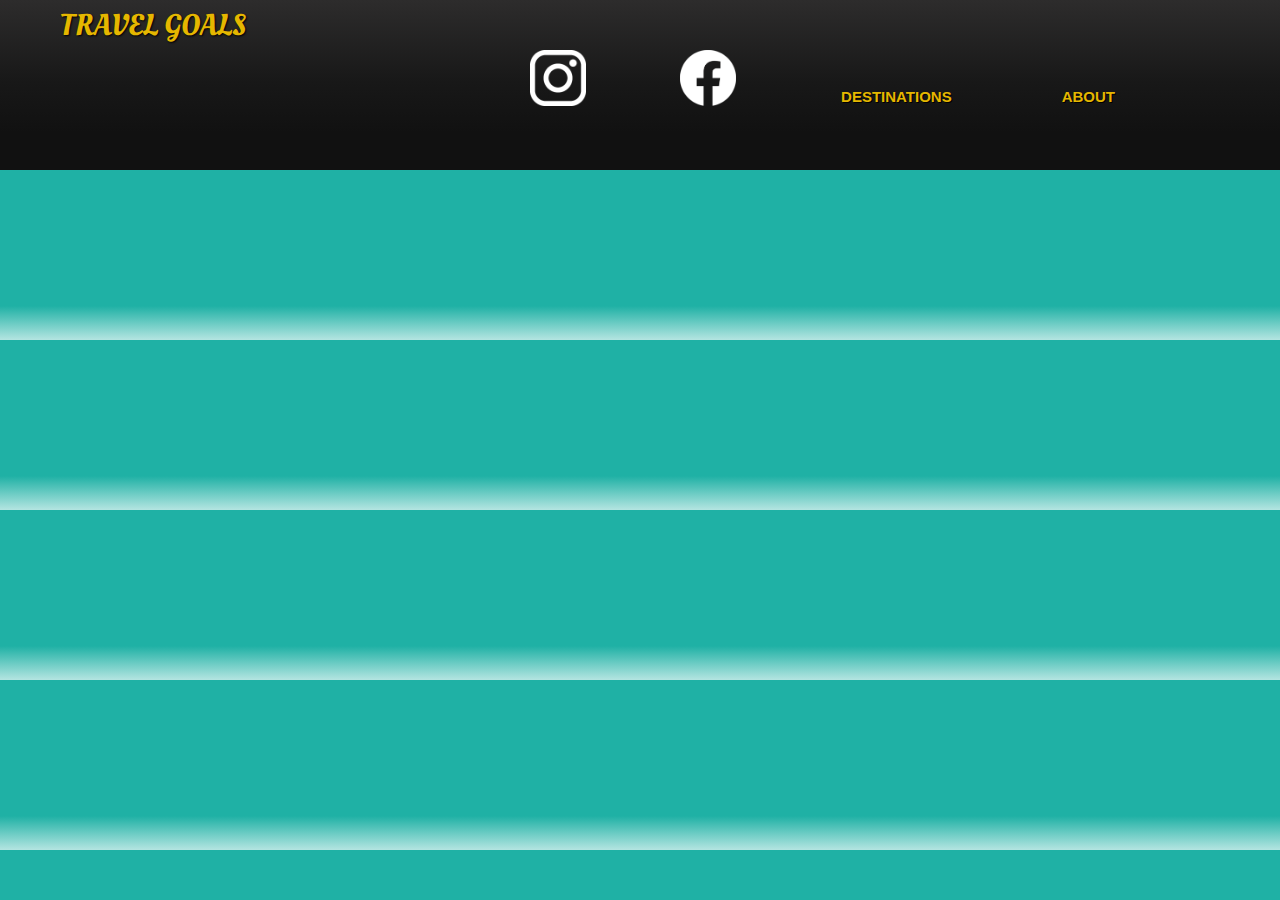
==== Travel Goals page Project - Flexbox and more classes/Assets/places.html @ e2fadeb9 "next page" ====
<!DOCTYPE html>
<html lang="en">

<head>
    <meta charset="UTF-8">
    <link
        href="https://fonts.googleapis.com/css2?family=Raleway:wght@700&family=Oleo+Script:wght@700&family=Quicksand:wght@300;500;700&display=swap"
        rel="stylesheet" />
    <meta http-equiv="X-UA-Compatible" content="IE=edge">
    <meta name="viewport" content="width=device-width, initial-scale=1.0">
    <link rel="stylesheet" href="./styles/shared.css">
    <link rel="stylesheet" href="./styles/places.css">


    <title>Travel Goals</title>
</head>

<body>

    <header>
        <div id="page-logo">
            <a href="./index.html"> Travel Goals </a>
        </div>

        <nav>
            <ul>
                <li><a class="right-icons" href="./places.html"> Destinations</a></li>
                <li><a class="right-icons" href="">About</a></li>
            </ul>

        </nav>
    </header>

    <main>

    </main>


    <footer>
        <ul>
            <li>
                <a href="https://www.instagram.com">
                    <img src="./img/icons/insta.png" alt="Instagram Logo">
                </a>
            </li>

            <li>
                <a href="https://www.facebook.com">
                    <img src="./img/icons/facebook.png" alt="Facebook Logo">
                </a>
            </li>
        </ul>
    </footer>

</body>

</html>
---- Travel Goals page Project - Flexbox and more classes/Assets/styles/shared.css ----
*
{
    margin: 0;
    padding: 0;
    border: 0;
    box-sizing: border-box;
} 

body
{
    font-family: "Quicksand", sans-serif;
    margin: 0;
    background: linear-gradient(0deg, rgb(255, 255, 255) -10%, rgb(31, 177, 165) 20%, rgb(31, 177, 165) 100%);;
}

ul
{
    list-style: none;
    margin: 0;
    padding: 0;
}

header
{
    display: flex;
    justify-content: space-between;
    align-items: center;
    padding: 75px 50px;
    padding-right: 100px;
    position: absolute;
    width: 100%;

}

#page-logo a
{
    padding: 10px;
    font-family: "Oleo Script", sans-serif;
    color: rgb(229, 183, 0);
    text-shadow: 1px 1px 2px rgb(0, 0, 0);
    font-size: 30px;
    text-decoration: none; 
    text-transform: uppercase;
    position: relative;
    top:-70px;
}



header ul
{   
    display: flex;
    
}

header li
{
    /* margin-left: 70px; */
    display: inline-block;
    
}

header .right-icons
{
    color: rgb(229, 183, 0);
    text-decoration: none; 
    text-transform: uppercase;
    text-shadow: 1px 1px  black;
    font-size: 15px;
    padding: 15px 45px;
    font-weight: 700;
    font-family:Arial, Helvetica, sans-serif;
    border-radius: 10px;
    margin-right: 20px;
    /* background-color: rgba(229, 183, 0, 0.9) */
}

header .right-icons:hover
{
    color:rgba(0, 0, 0, 0.505);
   
    transition: 0.7s;
    
    /* background-color: rgba(229, 183, 0, 0.9); */
}

footer
{
    background: linear-gradient(0deg, rgb(17, 17, 17) 22%, rgb(24, 24, 24) 52%, rgb(45,44,44,1) 100%);
    display: flex;
    justify-content:center;
    padding: 50px 0;

}

footer ul
{   
    display: flex;
    
}

footer li
{
    width: 70px;
    height: 70px;
    margin: 0 40px;
      
}

footer img
{
    width: 80%;
    height: 80%;
    
}
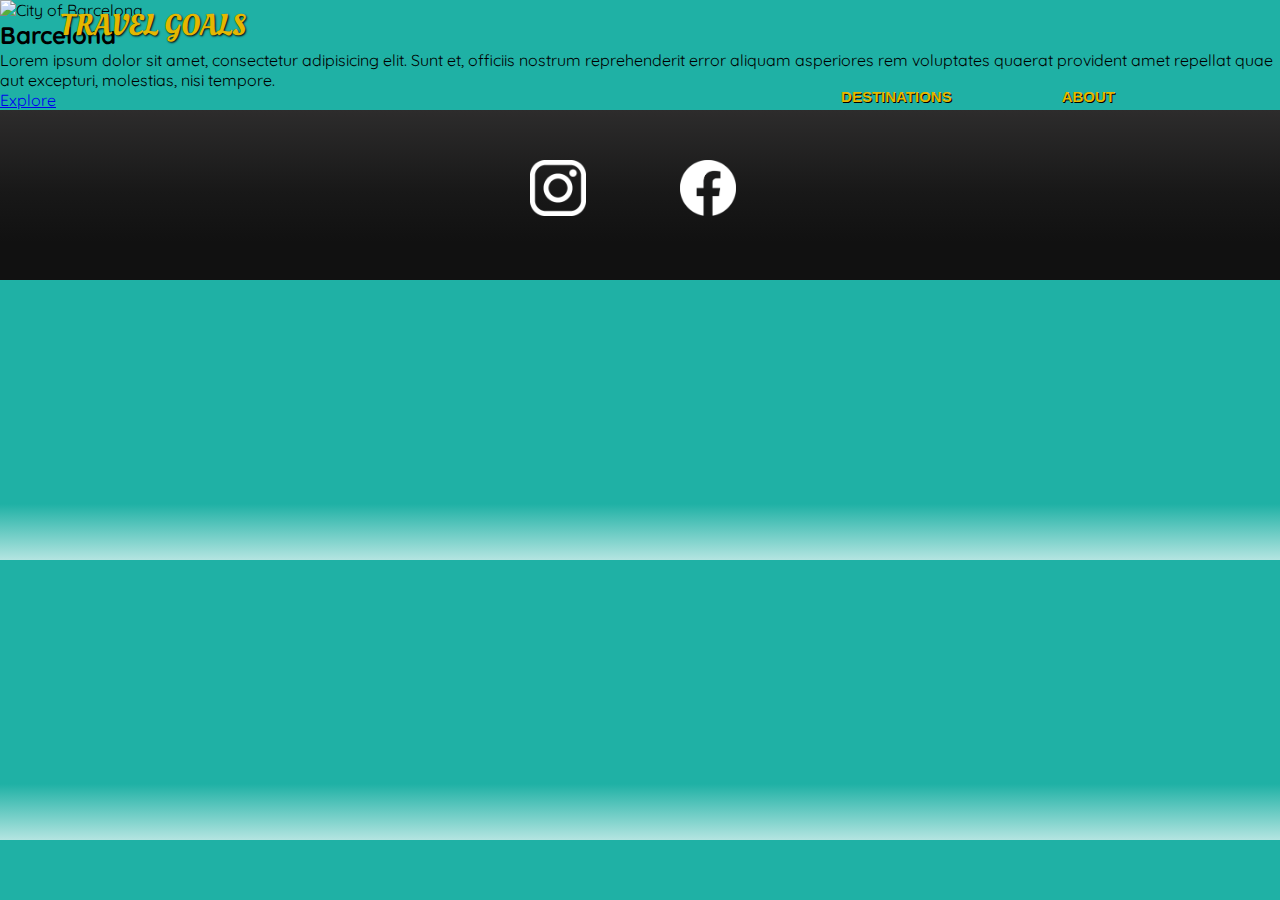
==== commit c5e496b3: "initializing card content" ====
--- a/Travel Goals page Project - Flexbox and more classes/Assets/places.html
+++ b/Travel Goals page Project - Flexbox and more classes/Assets/places.html
@@ -33,6 +33,25 @@
 
     <main>
 
+        <ul>
+            <li>
+                <img src="./img/places/barcelona.jpg" alt="City of Barcelona">
+            </li>
+            <div class="item-content">
+                <h2>Barcelona</h2>
+                <p>
+                    Lorem ipsum dolor sit amet, consectetur adipisicing elit. Sunt et,
+                     officiis nostrum reprehenderit error aliquam asperiores rem voluptates 
+                     quaerat provident amet repellat quae aut excepturi, molestias, nisi tempore.
+                </p>
+            </div>
+            <div class="actions">
+                <a href="https://en.wikipedia.org/wiki/Barcelona">Explore</a>
+            </div>
+
+
+        </ul>
+
     </main>
 
 
